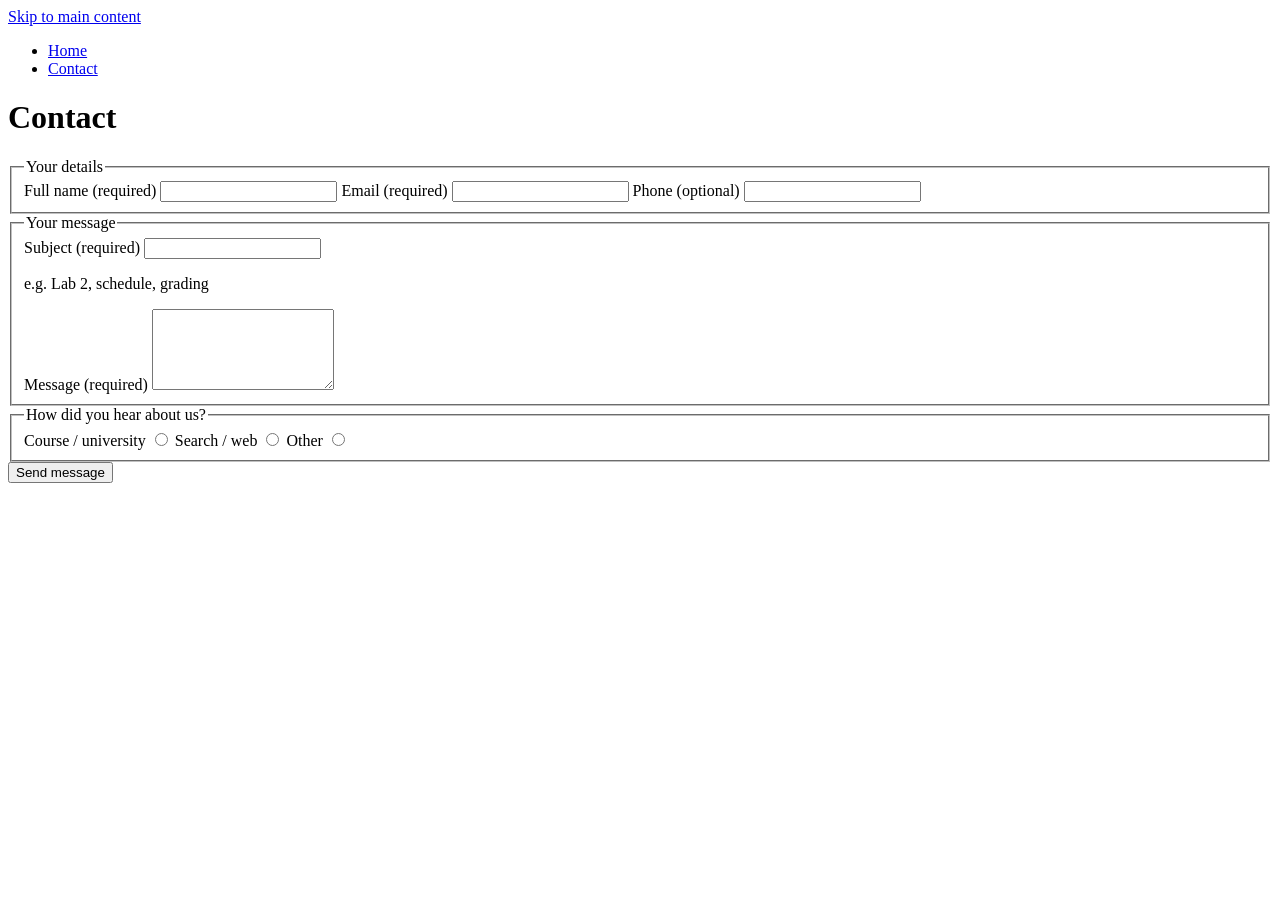
==== contact.html @ 99fc83c2 "Add files via upload" ====
<!DOCTYPE html>
<head>
  <meta charset="UTF-8">
  <meta name="viewport" content="width=device-width">
  <title>Contact</title>
</head>

<a href="#main-content" class="skip-link">Skip to main content</a>
<nav aria-label="Main navigation">
  <ul>
    <li><a href="index.html">Home</a></li>
    <li><a href="contact.html">Contact</a></li>
  </ul>
</nav>
<main id="main-content">
  <h1>Contact</h1>
  <section>
    <form method="post" action="#" aria-label="Contact form">
      <fieldset>
        <legend>Your details</legend>
        <label for="name">Full name (required)</label>
        <input type="text" id="name" name="name" required>
        <label for="email">Email (required)</label>
        <input type="email" id="email" name="email" required>
		<label for="phone">Phone (optional)</label>
        <input type="tel" id="phone" name="phone">
      </fieldset>
      <fieldset>
        <legend>Your message</legend>
        <label for="subject">Subject (required)</label>
        <input type="text" id="subject" name="subject" required
               aria-describedby="subject-hint">
        <p id="subject-hint" class="form-hint">e.g. Lab 2, schedule, grading</p>
        <label for="msg">Message (required)</label>
        <textarea id="msg" name="message" rows="5" required></textarea>
      </fieldset>
      <fieldset>
        <legend>How did you hear about us?</legend>
        <label for="hear-course">Course / university</label>
        <input type="radio" id="hear-course" name="hear" value="course">
        <label for="hear-search">Search / web</label>
        <input type="radio" id="hear-search" name="hear" value="search">
        <label for="hear-other">Other</label>
        <input type="radio" id="hear-other" name="hear" value="other">
      </fieldset>
      <button type="submit">Send message</button>
    </form>
  </section>
</main>
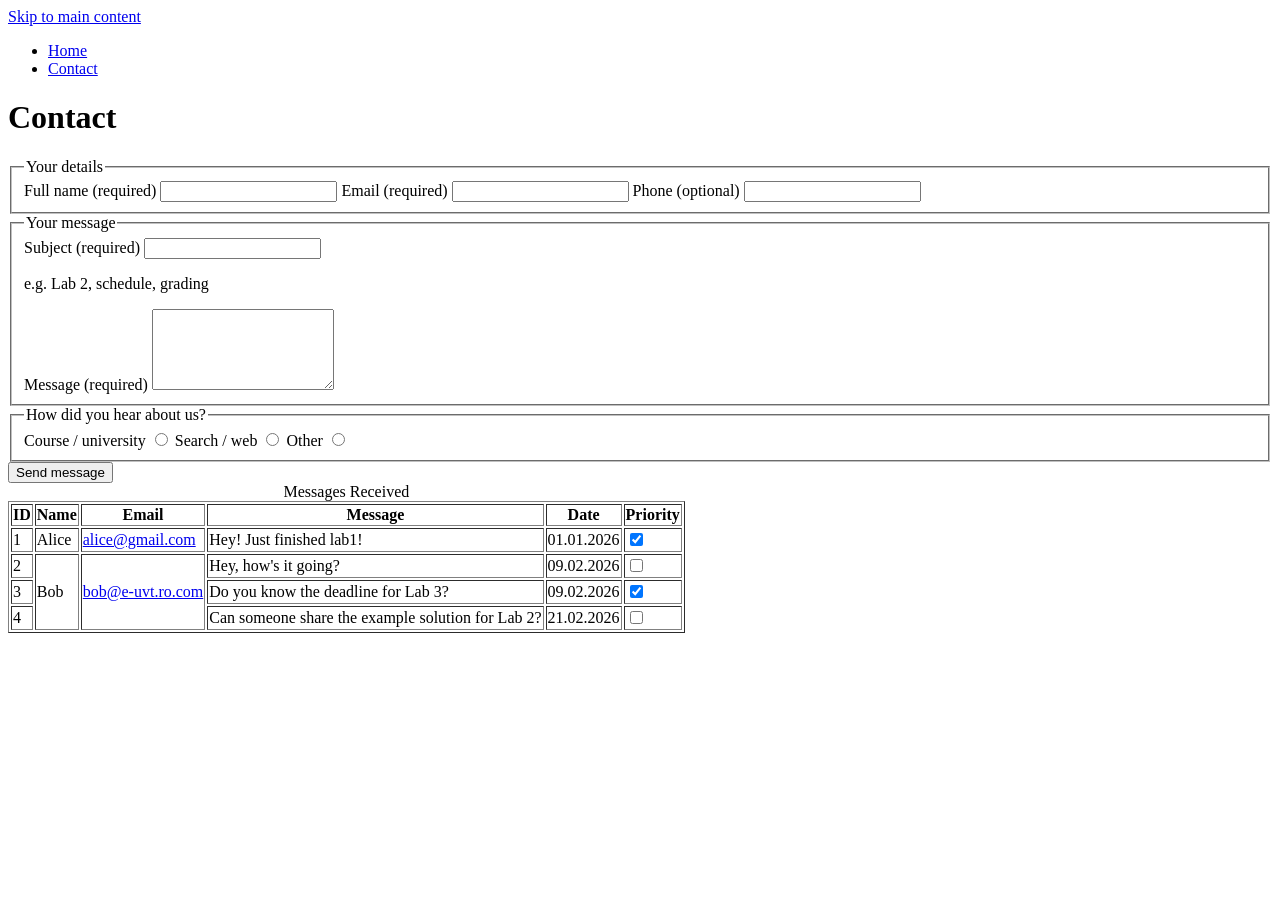
==== commit 719cb611: "Update contact.html" ====
--- a/contact.html
+++ b/contact.html
@@ -1,9 +1,11 @@
 <!DOCTYPE html>
+<html lang="en">
 <head>
   <meta charset="UTF-8">
   <meta name="viewport" content="width=device-width">
   <title>Contact</title>
 </head>
+<body>
 
 <a href="#main-content" class="skip-link">Skip to main content</a>
 <nav aria-label="Main navigation">
@@ -46,4 +48,61 @@
       <button type="submit">Send message</button>
     </form>
   </section>
-</main>+
+<table border="1">
+    <caption>Messages Received</caption>
+    <tr>
+        <th scope="col">ID</th>
+        <th scope="col">Name</th>
+		<th scope="col">Email</th>
+		<th scope="col">Message</th>
+		<th scope="col">Date</th>
+	    <th scope="col">Priority</th>
+		
+    </tr>
+    <tr>
+	    <td>1</td>
+        <td>Alice</td>
+        <td><a href="mailto:alice@gmail.com">alice@gmail.com</a></td>
+		<td>Hey! Just finished lab1!</td>
+		<td>01.01.2026</td>
+		<td><input type="checkbox" checked></td>
+    </tr>
+    <tr>
+        <td>2</td>
+        <td rowspan="3" >Bob</td>
+        <td rowspan="3" ><a href="mailto:bob@e-uvt.ro">bob@e-uvt.ro.com</a></td>
+		<td>Hey, how's it going?</td>
+		<td>09.02.2026</td>
+		<td><input type="checkbox" ></td>
+    </tr>
+	<tr>
+        <td>3</td>
+		<td>Do you know the deadline for Lab 3?</td>
+		<td>09.02.2026</td>
+		<td><input type="checkbox" checked></td>
+    </tr>
+	<tr>
+        <td>4</td>
+		<td>Can someone share the example solution for Lab 2?</td>
+		<td>21.02.2026</td>
+		<td><input type="checkbox" ></td>
+    </tr>
+	
+</table>
+
+
+
+
+
+
+
+
+
+
+
+
+
+</main>
+</body>
+</html>
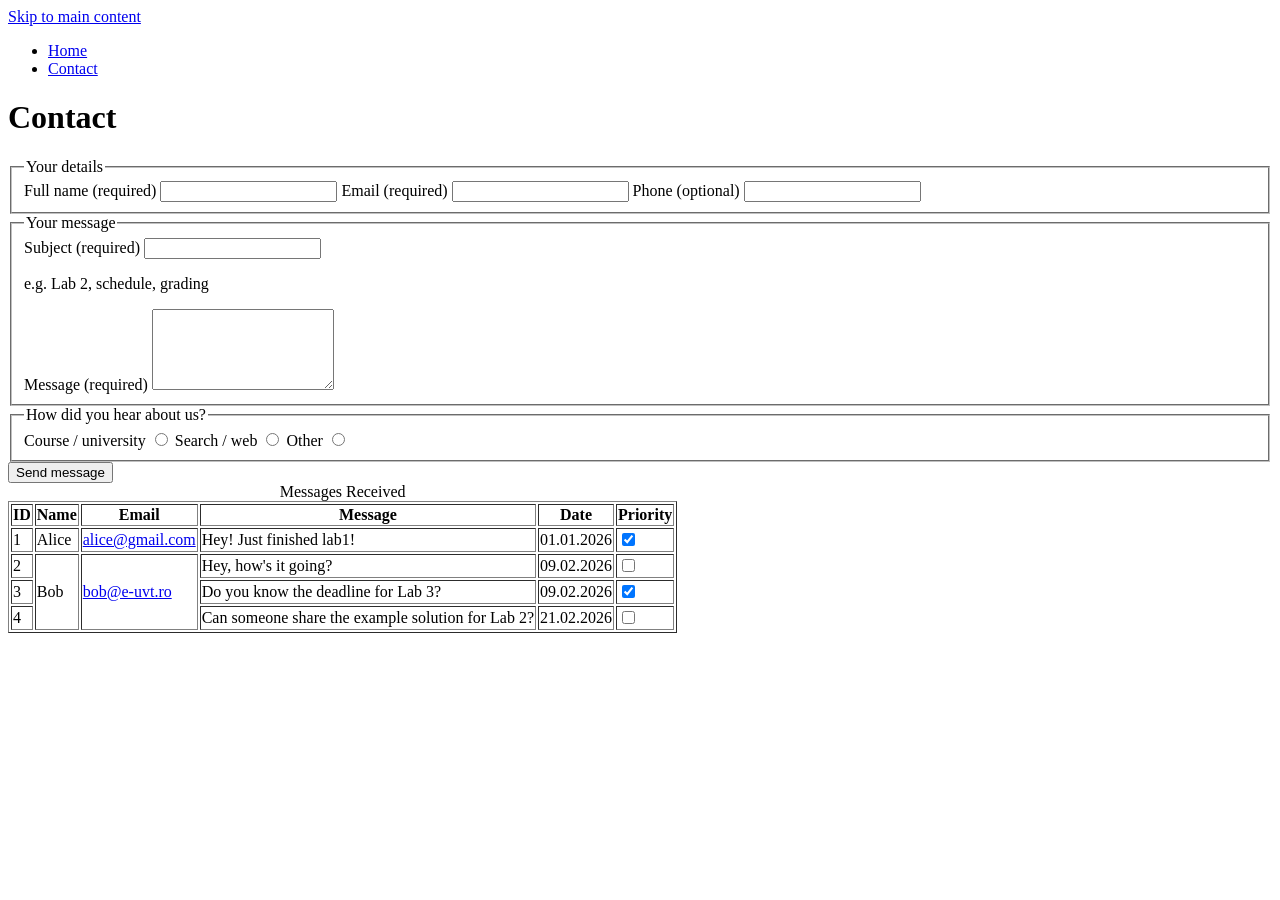
==== commit 8705e2a0: "Update contact.html" ====
--- a/contact.html
+++ b/contact.html
@@ -71,7 +71,7 @@
     <tr>
         <td>2</td>
         <td rowspan="3" >Bob</td>
-        <td rowspan="3" ><a href="mailto:bob@e-uvt.ro">bob@e-uvt.ro.com</a></td>
+        <td rowspan="3" ><a href="mailto:bob@e-uvt.ro">bob@e-uvt.ro</a></td>
 		<td>Hey, how's it going?</td>
 		<td>09.02.2026</td>
 		<td><input type="checkbox" ></td>
@@ -91,18 +91,6 @@
 	
 </table>
 
-
-
-
-
-
-
-
-
-
-
-
-
 </main>
 </body>
 </html>
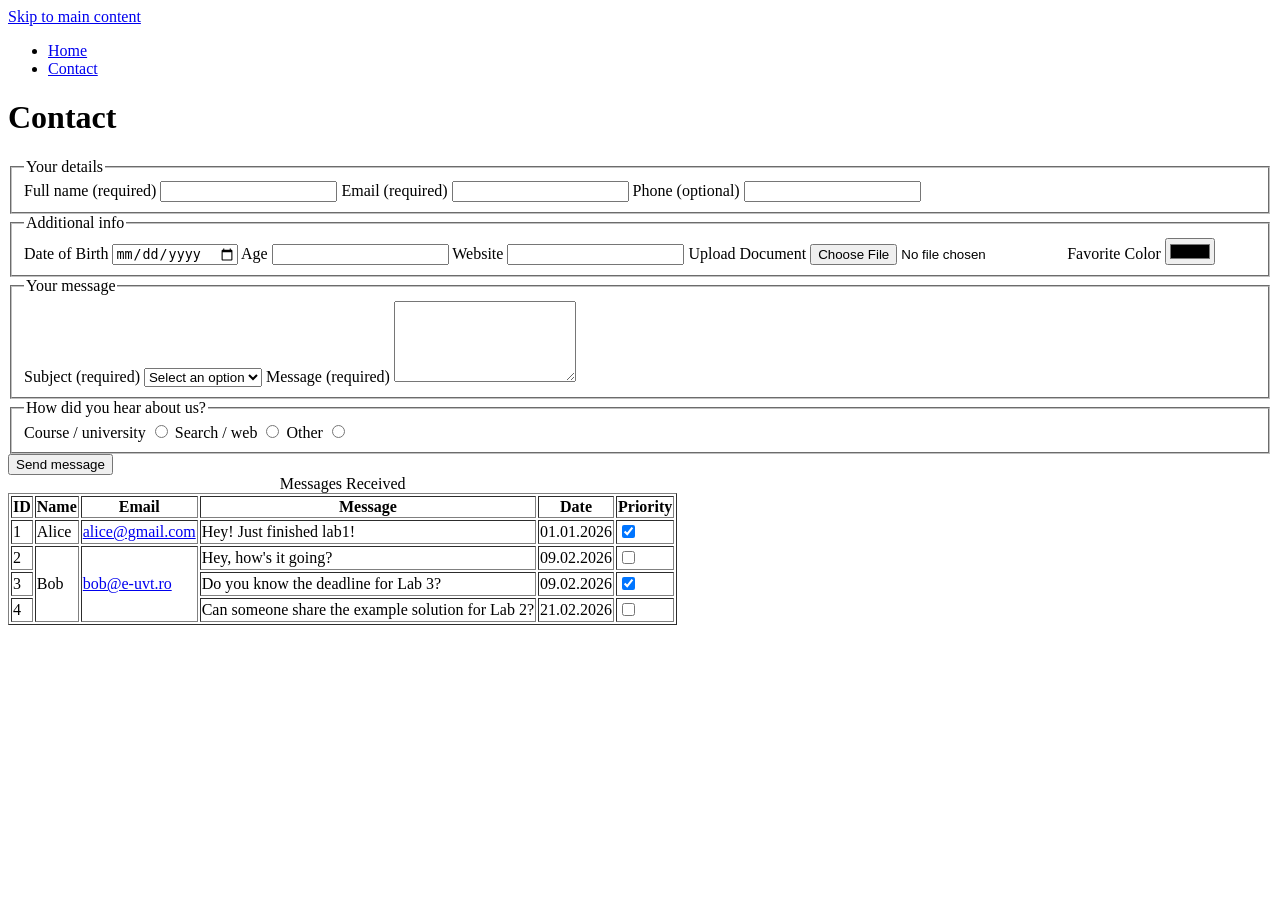
==== commit 9465221d: "Update contact.html" ====
--- a/contact.html
+++ b/contact.html
@@ -3,7 +3,7 @@
 <head>
   <meta charset="UTF-8">
   <meta name="viewport" content="width=device-width">
-  <title>Contact</title>
+  <title>Contact</title> 
 </head>
 <body>
 
@@ -17,24 +17,46 @@
 <main id="main-content">
   <h1>Contact</h1>
   <section>
-    <form method="post" action="#" aria-label="Contact form">
+    <form id="contactForm" method="post" action="#" aria-label="Contact form">
       <fieldset>
         <legend>Your details</legend>
-        <label for="name">Full name (required)</label>
-        <input type="text" id="name" name="name" required>
+        <label for="fullname">Full name (required)</label>
+        <input type="text" id="fullname" name="fullname" required>
         <label for="email">Email (required)</label>
         <input type="email" id="email" name="email" required>
 		<label for="phone">Phone (optional)</label>
         <input type="tel" id="phone" name="phone">
       </fieldset>
+	  <fieldset>
+    <legend>Additional info</legend>
+    <label for="dob">Date of Birth</label>
+    <input type="date" id="dob" required>
+
+    <label for="age">Age</label>
+    <input type="number" id="age" required>
+
+    <label for="website">Website</label>
+    <input type="url" id="website" required>
+
+    <label for="fileUpload">Upload Document</label>
+    <input type="file" id="fileUpload">
+
+    <label for="favColor">Favorite Color</label>
+    <input type="color" id="favColor" >
+  </fieldset>
       <fieldset>
         <legend>Your message</legend>
         <label for="subject">Subject (required)</label>
-        <input type="text" id="subject" name="subject" required
-               aria-describedby="subject-hint">
-        <p id="subject-hint" class="form-hint">e.g. Lab 2, schedule, grading</p>
-        <label for="msg">Message (required)</label>
-        <textarea id="msg" name="message" rows="5" required></textarea>
+		<select id="subject" name="subject" required>
+		<option value="">Select an option</option>
+        <option value="lab">Lab Question</option>
+        <option value="grading">Grading</option>
+        <option value="schedule">Schedule</option>
+        <option value="other">Other</option>
+    </select>
+       
+        <label for="message">Message (required)</label>
+        <textarea id="message" name="message" rows="5" required></textarea>
       </fieldset>
       <fieldset>
         <legend>How did you hear about us?</legend>
@@ -91,6 +113,7 @@
 	
 </table>
 
-</main>
+</main> 
+<script src="contact.js"></script>
 </body>
 </html>
